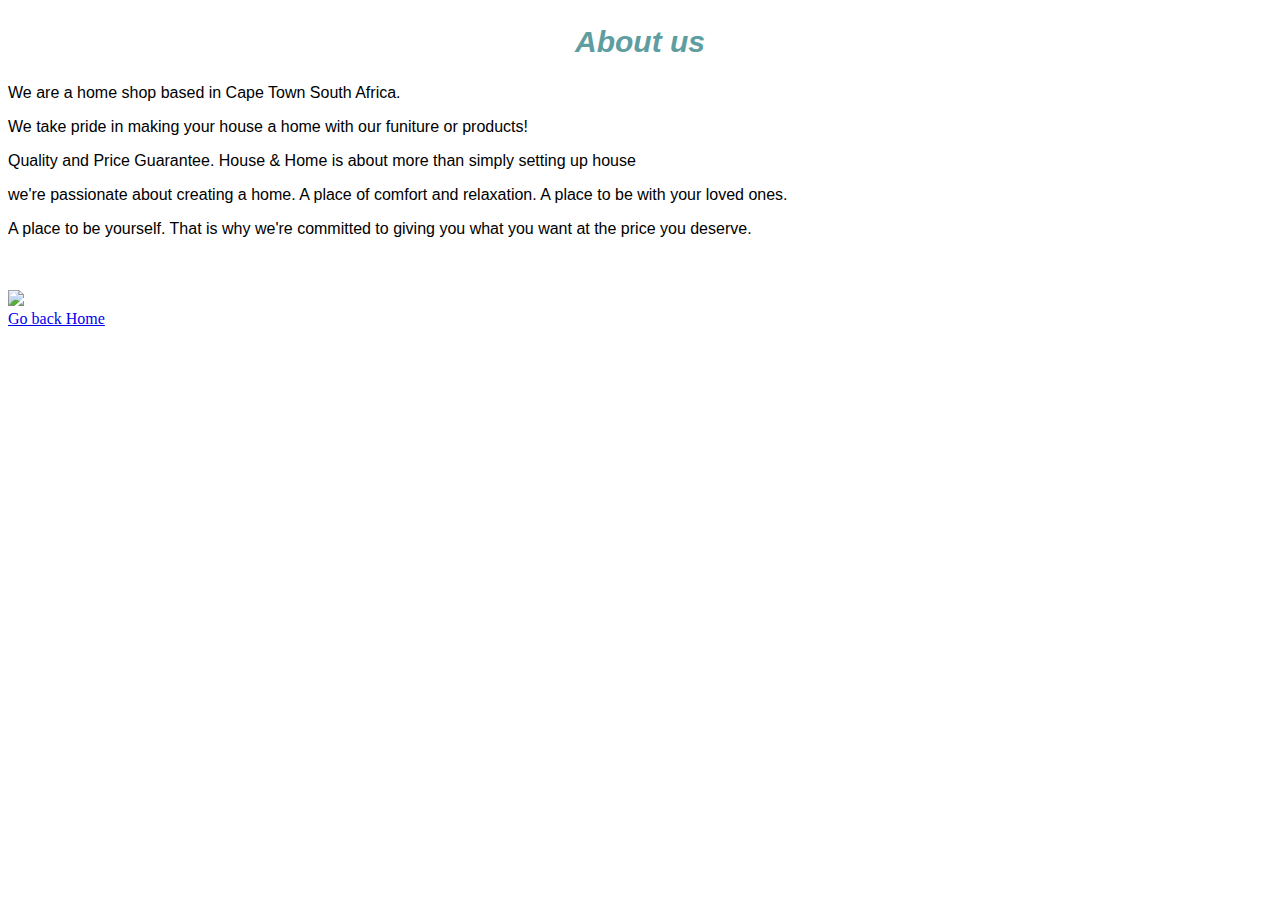
==== about.html @ 27214ce9 "Add files via upload" ====
<!DOCTYPE html>
<html>
    <head>
        <link rel="stylesheet" href="style.css">
    </head>
    <body>
       
        <h2>About us</h2>
        <p>We are a home shop based in Cape Town South Africa.</p>
        <p>We take pride in making your house a home with our funiture or products!</p>
        <p> Quality and Price Guarantee. House & Home is about more than simply setting up house </p>
        <p> we're passionate about creating a home. A place of comfort and relaxation. A place to be with your loved ones.</p>
        <p>A place to be yourself. That is why we're committed to giving you what you want at the price you deserve.</p> 
    <br>
    <br>
    <img src="king1.jpg"/>
    <br>
    </body>
        <a href="index.html">Go back Home</a>
</html>
---- style.css ----
.gallery img{
    width: 60%;
}
h1{
    font-family: 'Lucida Sans', 'Lucida Sans Regular', 'Lucida Grande', 'Lucida Sans Unicode', Geneva, Verdana, sans-serif;
    text-align: justify;
    font-size: x-large;
    font-style:oblique;
    color:rgb(112, 218, 213);
}
h2{
    font-family: 'Gill Sans', 'Gill Sans MT', Calibri, 'Trebuchet MS', sans-serif;
    text-align: center;
    font-size: 30px;
    color:cadetblue;
    font-style: italic;
}

h4{
    font-family: Arial, Helvetica, sans-serif;
    font-size: 20px;
    font-style: oblique;
    color: darkolivegreen;
}

p{
    font-family: sans-serif;

}
#menu{
    width:100%;
    height:40px;
    background-color: cornflowerblue;
    padding-top: 12px;
}

#menu a{
    color:#ffffff;
    font-family: Helvetica, sans-serif;
    font-size: 18px;
    text-decoration:none;
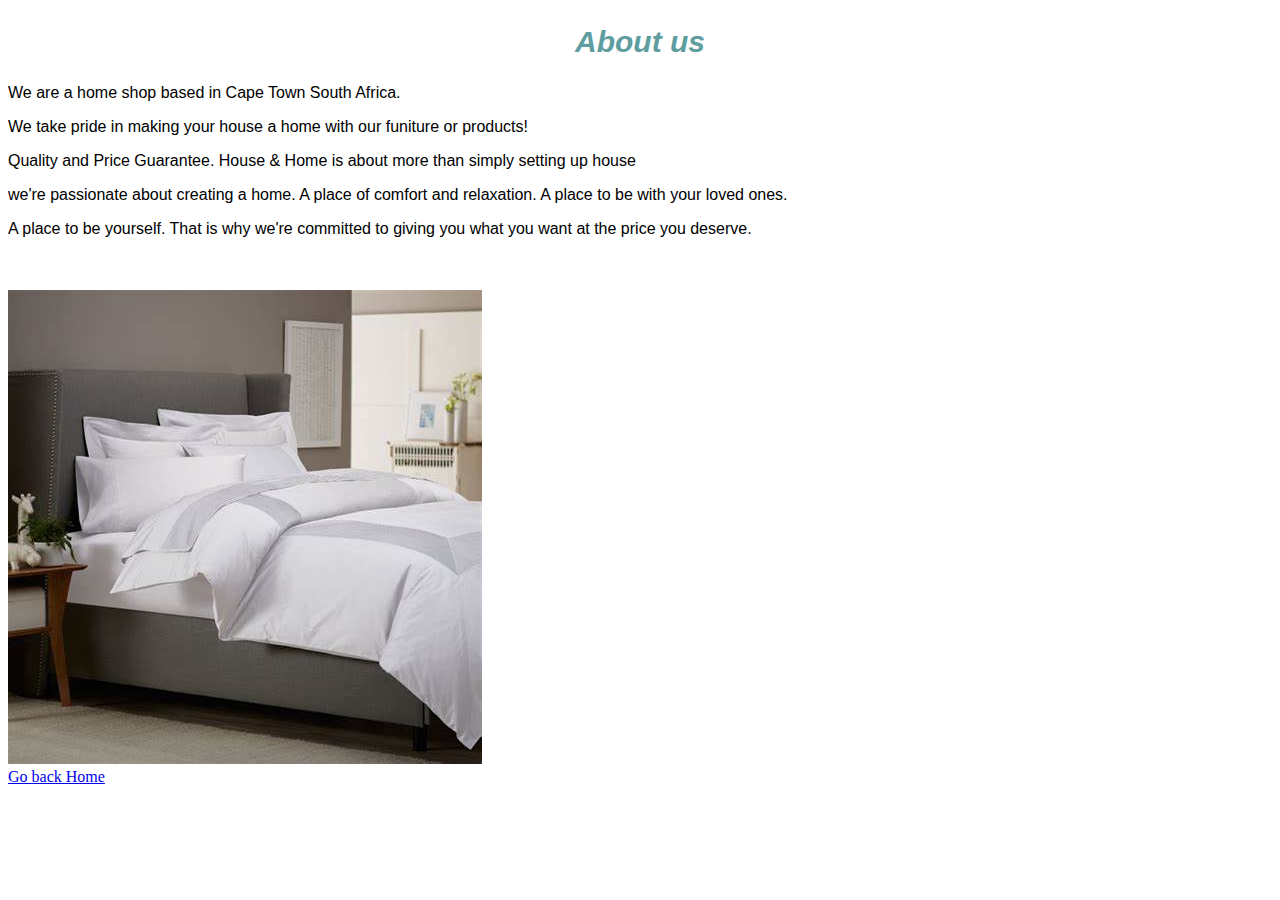
==== commit 3469e525: "Update about.html" ====
--- a/about.html
+++ b/about.html
@@ -13,8 +13,8 @@
         <p>A place to be yourself. That is why we're committed to giving you what you want at the price you deserve.</p> 
     <br>
     <br>
-    <img src="king1.jpg"/>
+    <img src="king4.jpg"/>
     <br>
     </body>
         <a href="index.html">Go back Home</a>
-</html>+</html>
